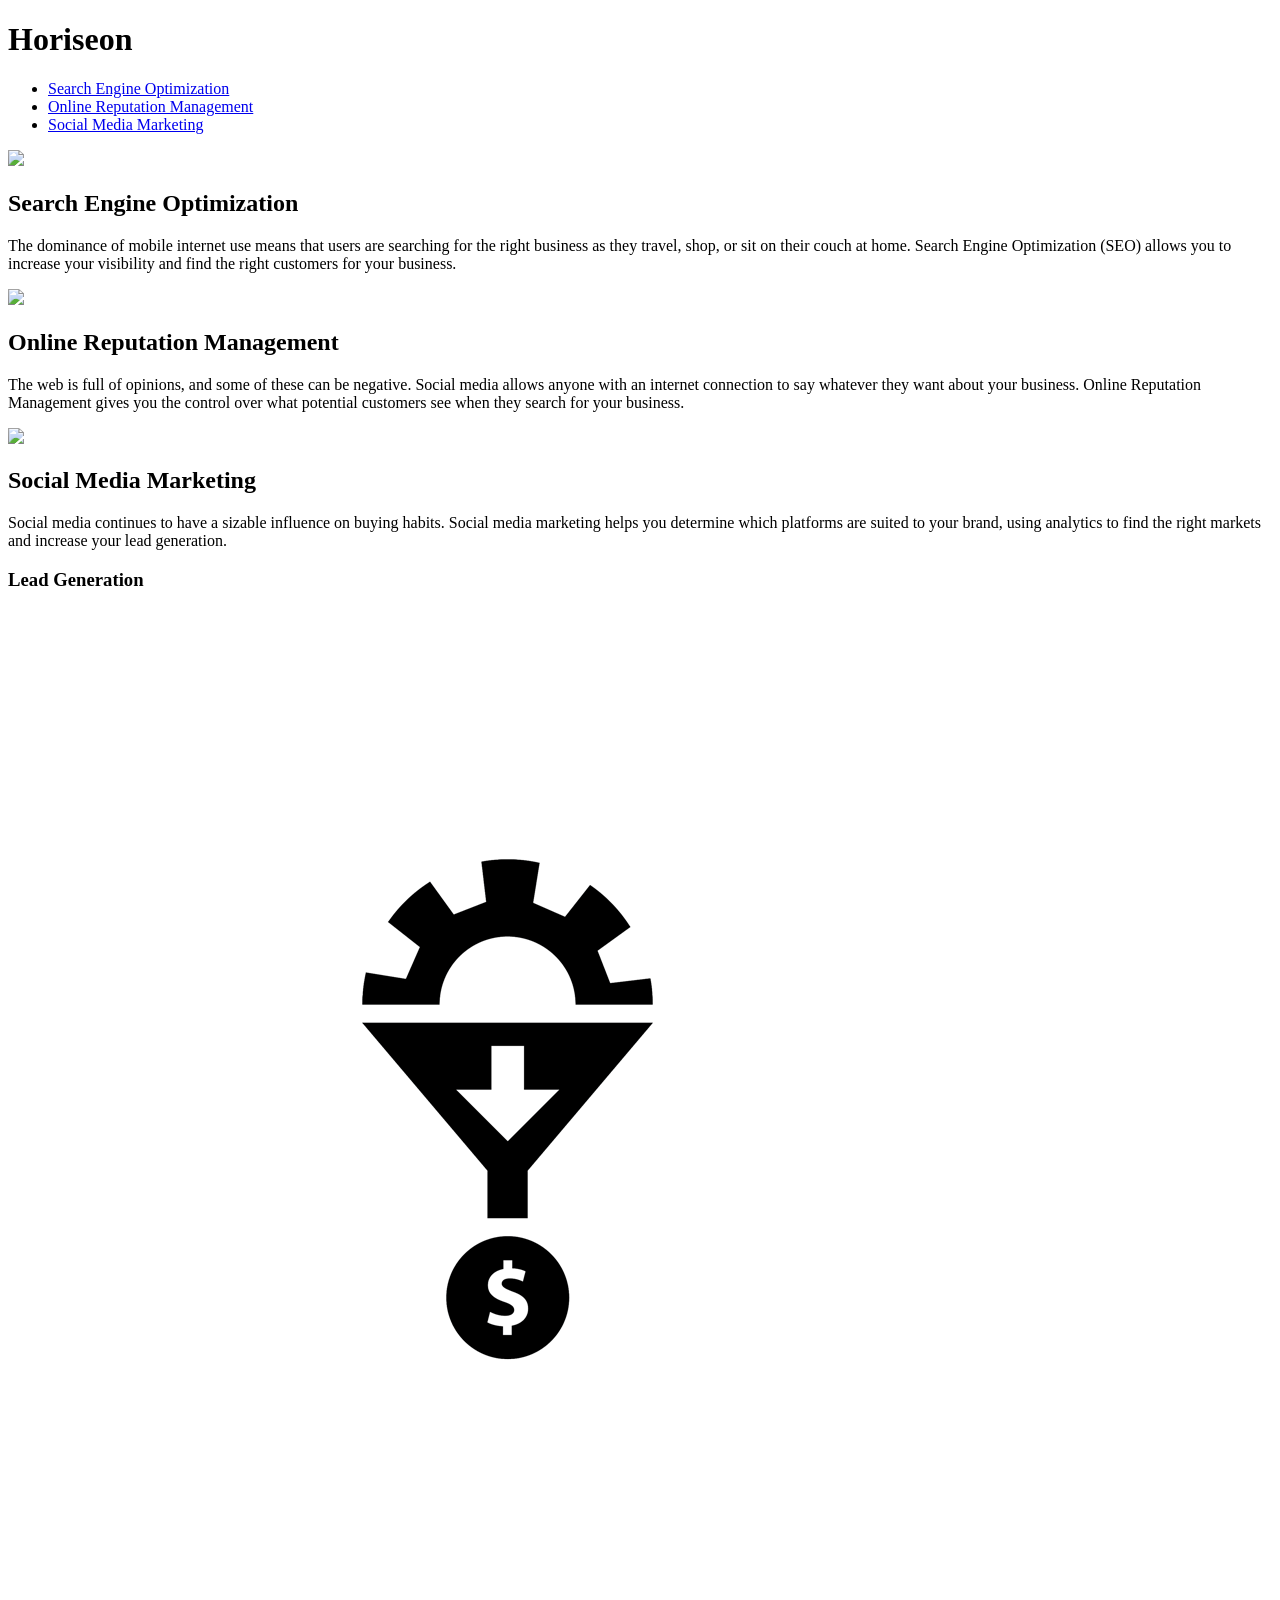
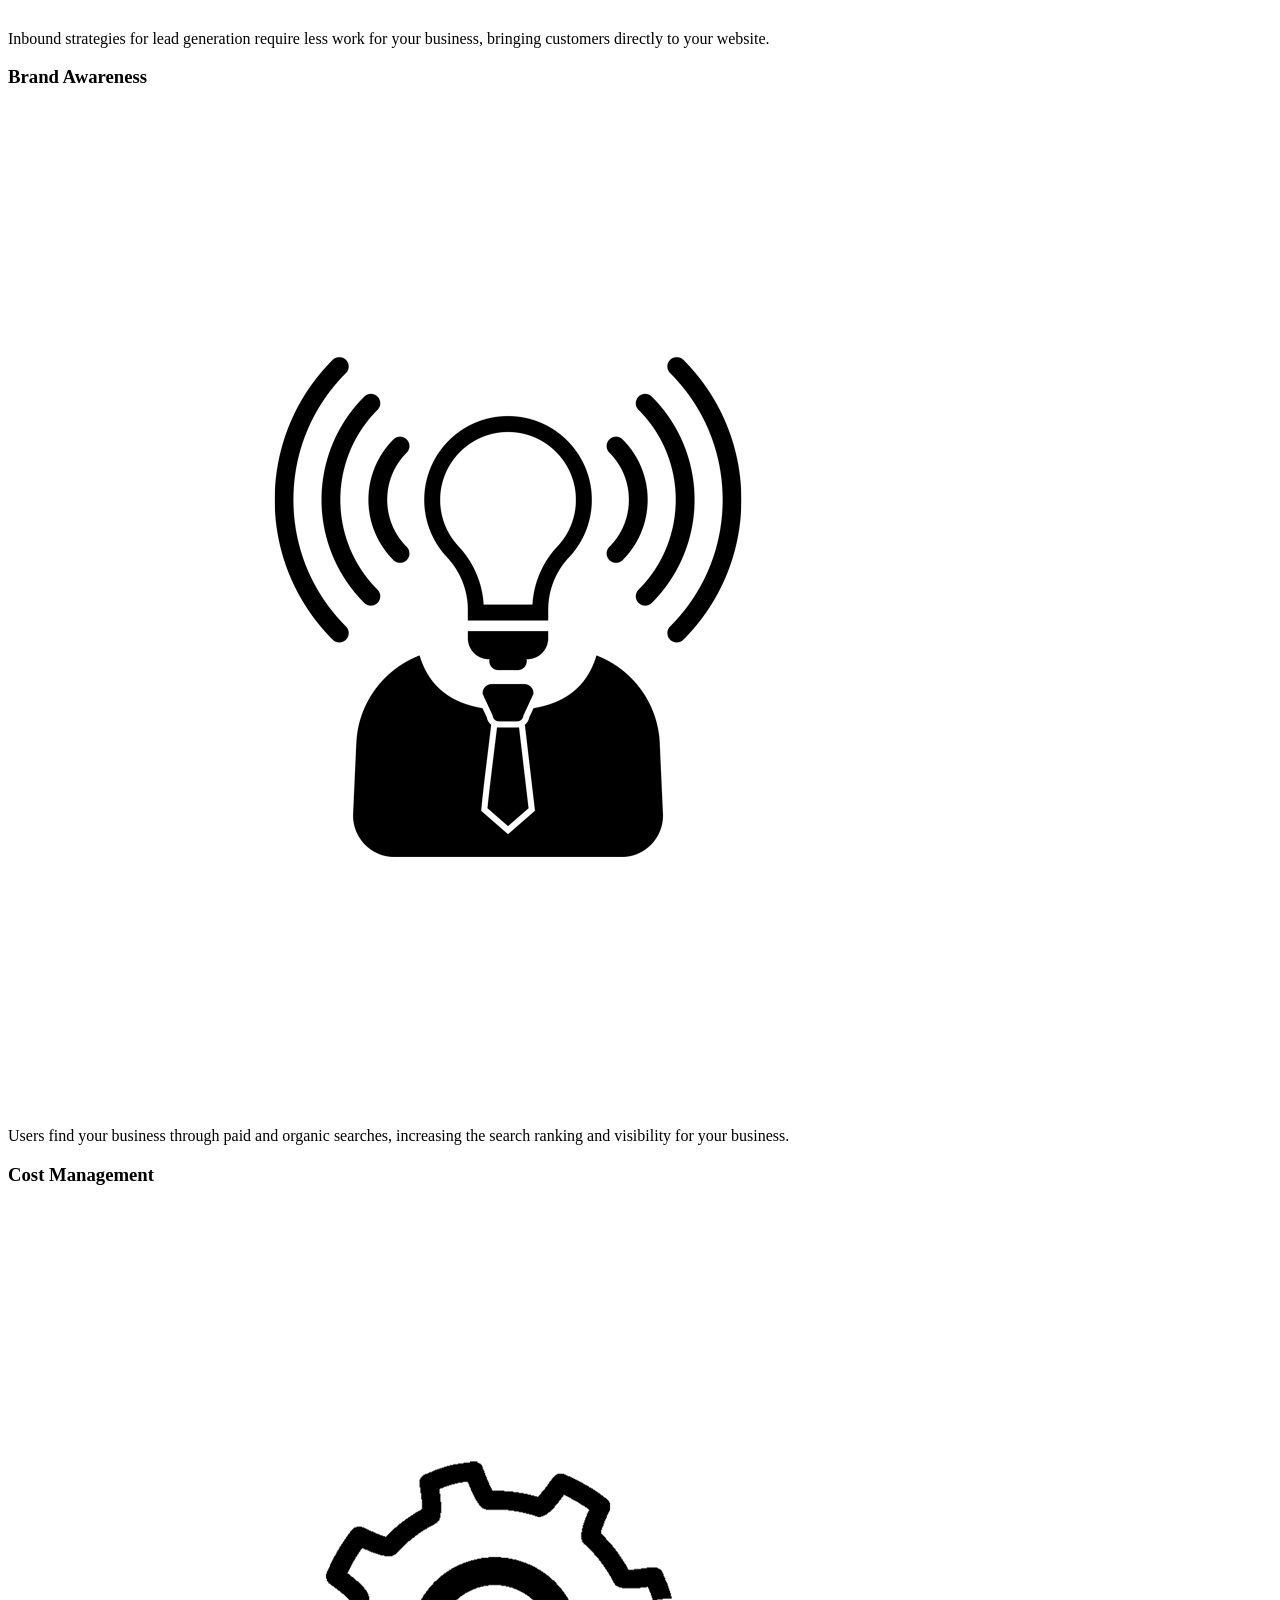
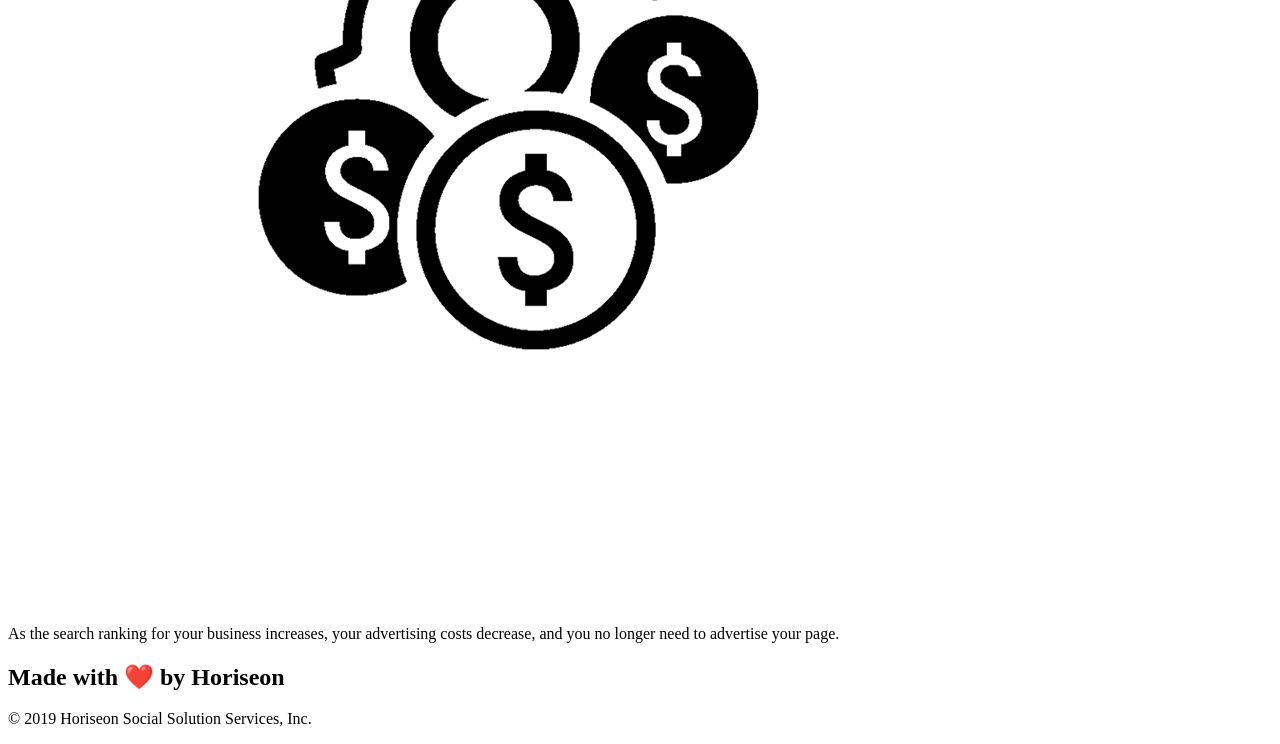
==== Develop/index.html @ 45d7d71a "pulled all files from the gitlab and will push initial to personal github repo" ====
<!DOCTYPE html>
<html lang="en-us">

<head>
    <meta charset="UTF-8" />
    <link rel="stylesheet" href="./assets/css/style.css">
    <title>website</title>
</head>

<body>
    <div class="header">
        <h1>Hori<span class="seo">seo</span>n</h1>
        <div>
            <ul>
                <li>
                    <a href="#search-engine-optimization">Search Engine Optimization</a>
                </li>
                <li>
                    <a href="#online-reputation-management">Online Reputation Management</a>
                </li>
                <li>
                    <a href="#social-media-marketing">Social Media Marketing</a>
                </li>
            </ul>
        </div>
    </div>
    <div class="hero"></div>
    <div class="content">
        <div class="search-engine-optimization">
            <img src="./assets/images/search-engine-optimization.jpg" class="float-left" />
            <h2>Search Engine Optimization</h2>
            <p>
                The dominance of mobile internet use means that users are searching for the right business as they travel, shop, or sit on their couch at home. Search Engine Optimization (SEO) allows you to increase your visibility and find the right customers for your business.
            </p>
        </div>
        <div id="online-reputation-management" class="online-reputation-management">
            <img src="./assets/images/online-reputation-management.jpg" class="float-right" />
            <h2>Online Reputation Management</h2>
            <p>
                The web is full of opinions, and some of these can be negative. Social media allows anyone with an internet connection to say whatever they want about your business. Online Reputation Management gives you the control over what potential customers see when they search for your business.
            </p>
        </div>
        <div id="social-media-marketing" class="social-media-marketing">
            <img src="./assets/images/social-media-marketing.jpg" class="float-left" />
            <h2>Social Media Marketing</h2>
            <p>
                Social media continues to have a sizable influence on buying habits. Social media marketing helps you determine which platforms are suited to your brand, using analytics to find the right markets and increase your lead generation.
            </p>
        </div>
    </div>
    <div class="benefits">
        <div class="benefit-lead">
            <h3>Lead Generation</h3>
            <img src="./assets/images/lead-generation.png" />
            <p>
                Inbound strategies for lead generation require less work for your business, bringing customers directly to your website.
            </p>
        </div>
        <div class="benefit-brand">
            <h3>Brand Awareness</h3>
            <img src="./assets/images/brand-awareness.png" />
            <p>
                Users find your business through paid and organic searches, increasing the search ranking and visibility for your business.
            </p>
        </div>
        <div class="benefit-cost">
            <h3>Cost Management</h3>
            <img src="./assets/images/cost-management.png"></img>
            <p>
                As the search ranking for your business increases, your advertising costs decrease, and you no longer need to advertise your page.
            </p>
        </div>
    </div>
    <div class="footer">
        <h2>Made with ❤️️ by Horiseon</h2>
        <p>
            &copy; 2019 Horiseon Social Solution Services, Inc.
        </p>
    </div>
</body>

</html>
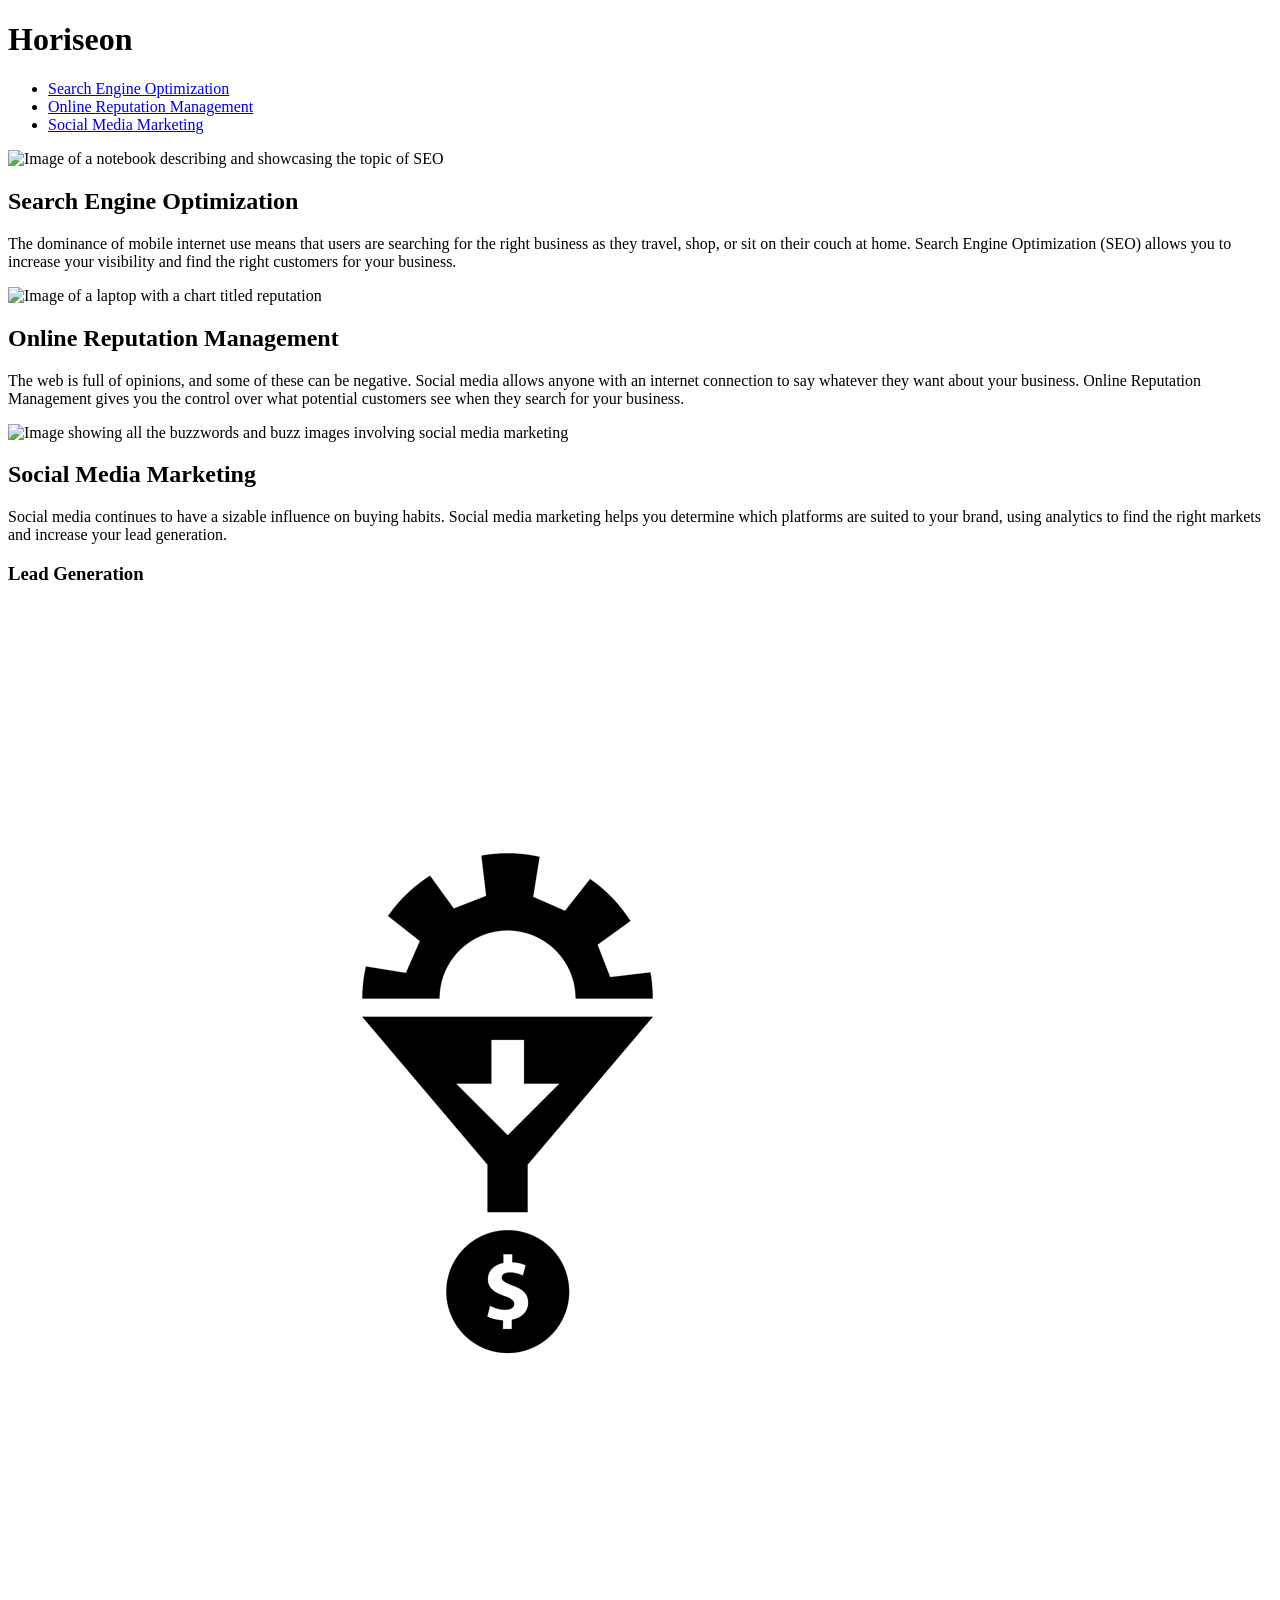
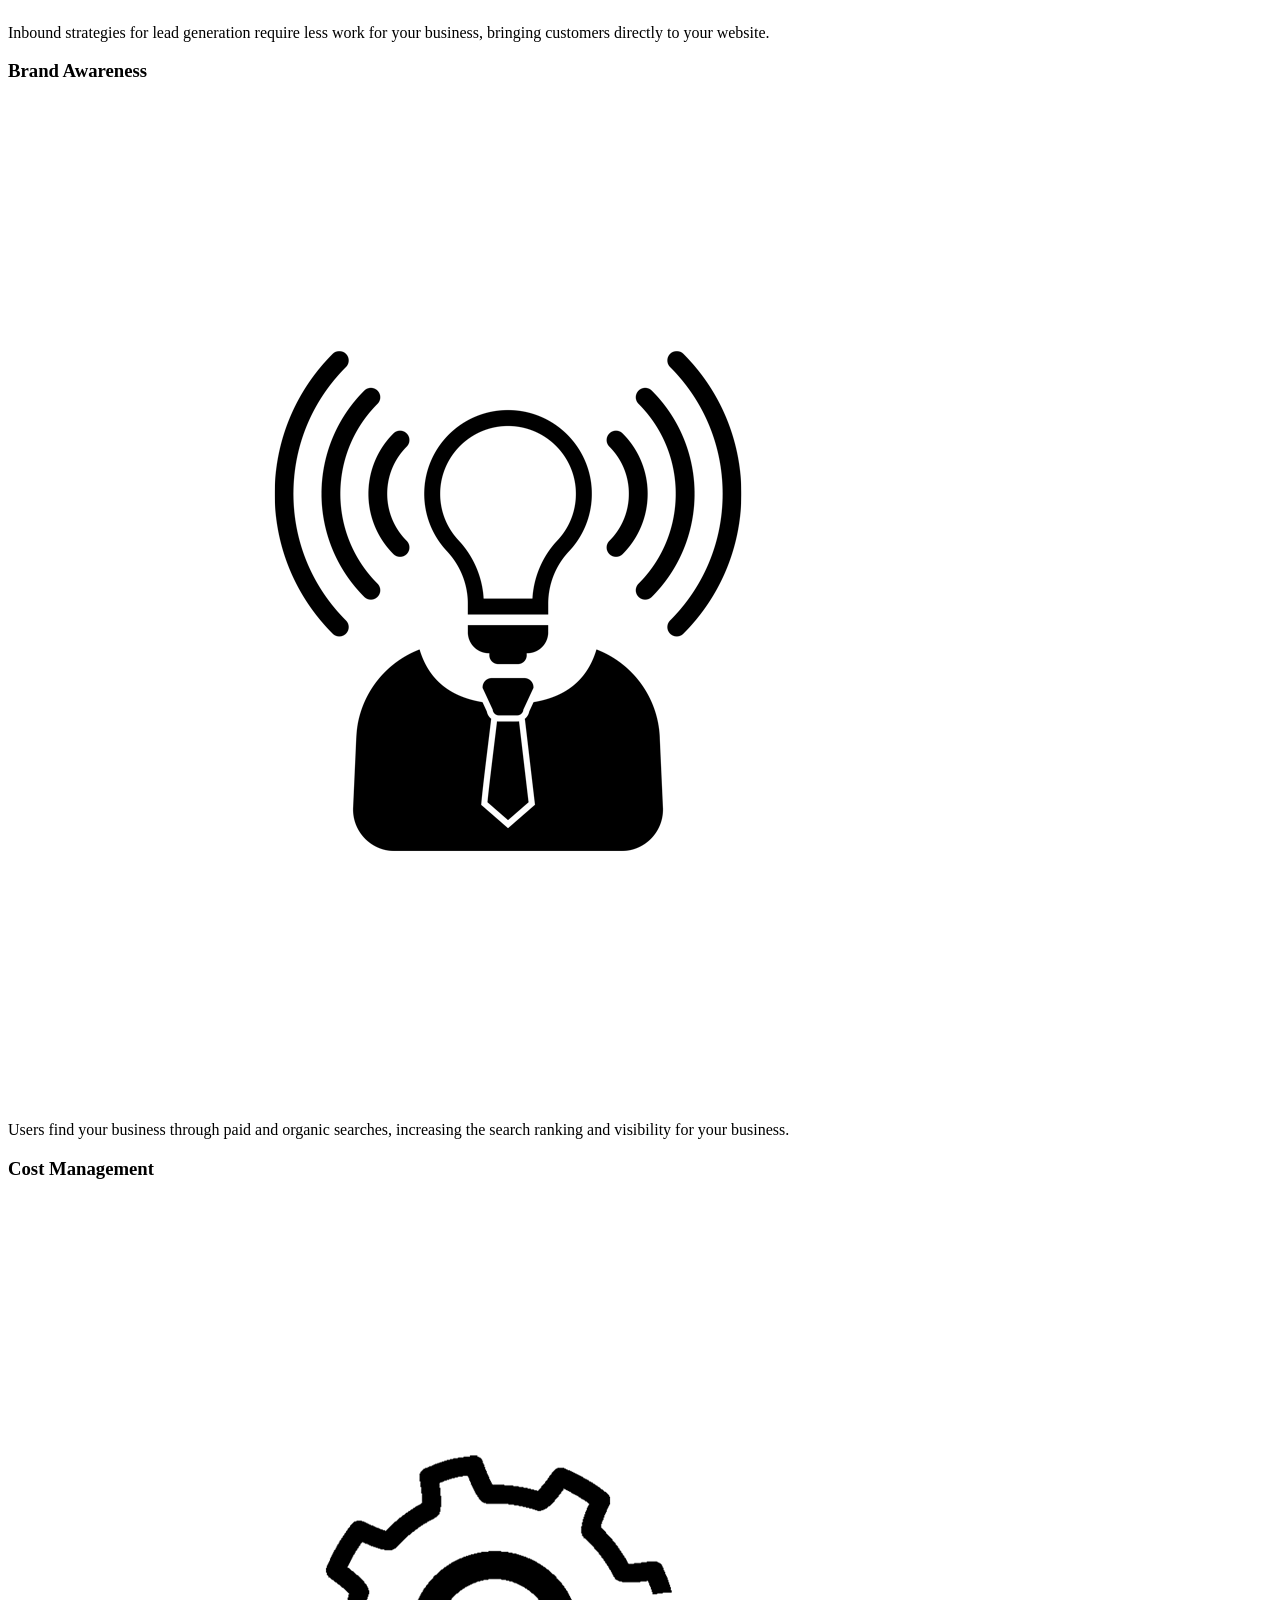
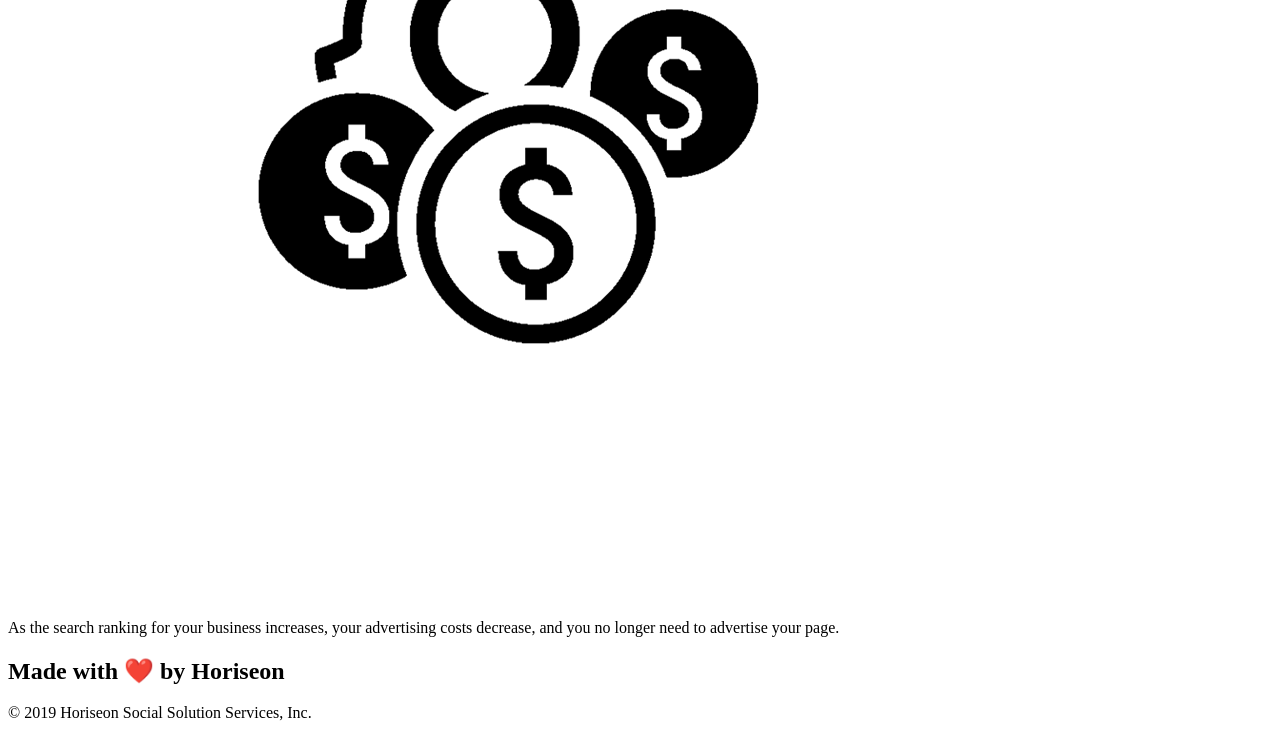
==== commit 8223c11c: "Made my edits and refactored code in index.html|Wrote steps in readme.md" ====
--- a/Develop/index.html
+++ b/Develop/index.html
@@ -4,11 +4,28 @@
 <head>
     <meta charset="UTF-8" />
     <link rel="stylesheet" href="./assets/css/style.css">
-    <title>website</title>
+    <title>Horiseon Main page</title> <!--Title of the landing/main page-->
 </head>
+<body>
+    <!--Header-->
+    <header> <!--Replaced div with a header tag instead; Header is a more semantic tag to use for a header than div-->
+        <h1>Hori<span class="seo">seo</span>n</h1>
+        <nav> <!--Replaced div with a nav tag instead; nav is semantic HTML for navigation bar tag, it is better suited-->
+            <ul>
+                <li>
+                    <a href="#search-engine-optimization">Search Engine Optimization</a>
+                </li>
+                <li>
+                    <a href="#online-reputation-management">Online Reputation Management</a>
+                </li>
+                <li>
+                    <a href="#social-media-marketing">Social Media Marketing</a>
+                </li>
+            </ul>
+        </nav>
+    </header>
 
-<body>
-    <div class="header">
+    <!--<div class="header">
         <h1>Hori<span class="seo">seo</span>n</h1>
         <div>
             <ul>
@@ -23,9 +40,40 @@
                 </li>
             </ul>
         </div>
-    </div>
-    <div class="hero"></div>
-    <div class="content">
+    </div>-->
+
+    <!--Hero/Jumbotron Section-->
+    <section class="hero"></section> <!--Instead of using div it is semantically better to use section-->
+    <!--<div class="hero"></div> -->
+
+    <!--content section-->
+    <section class="content"> <!--Used section semantic html instead of div-->
+        <article id="search-engine-optimization" class=""> <!--Instead of div I used the article semantic html for this part-->
+            <img src="./assets/images/search-engine-optimization.jpg" alt="Image of a notebook describing and showcasing the topic of SEO" class="float-left" />
+            <h2>Search Engine Optimization</h2>
+            <p>
+                The dominance of mobile internet use means that users are searching for the right business as they travel, shop, or sit on their couch at home. Search Engine Optimization (SEO) allows you to increase your visibility and find the right customers for your business.
+            </p>
+        </article>
+
+        <article id="online-reputation-management" class=""> <!--Instead of div I used the article semantic html for this part-->
+            <img src="./assets/images/online-reputation-management.jpg" alt="Image of a laptop with a chart titled reputation" class="float-right" />
+            <h2>Online Reputation Management</h2>
+            <p>
+                The web is full of opinions, and some of these can be negative. Social media allows anyone with an internet connection to say whatever they want about your business. Online Reputation Management gives you the control over what potential customers see when they search for your business.
+            </p>
+        </article>
+
+        <article id="social-media-marketing" class=""> <!--Instead of div I used the article semantic html for this part-->
+            <img src="./assets/images/social-media-marketing.jpg" alt="Image showing all the buzzwords and buzz images involving social media marketing" class="float-left" />
+            <h2>Social Media Marketing</h2>
+            <p>
+                Social media continues to have a sizable influence on buying habits. Social media marketing helps you determine which platforms are suited to your brand, using analytics to find the right markets and increase your lead generation.
+            </p>
+        </article>
+    </section>
+
+    <!--<div class="content">
         <div class="search-engine-optimization">
             <img src="./assets/images/search-engine-optimization.jpg" class="float-left" />
             <h2>Search Engine Optimization</h2>
@@ -47,8 +95,36 @@
                 Social media continues to have a sizable influence on buying habits. Social media marketing helps you determine which platforms are suited to your brand, using analytics to find the right markets and increase your lead generation.
             </p>
         </div>
-    </div>
-    <div class="benefits">
+    </div>-->
+
+    <!--Benefits Section-->
+    <section class="benefits"> <!--**FIXED: Changed aside to section**I read a bit about more semantic tags and decided to use a aside tag for this part, details as to why in readme.md notes section-->
+        <article class="benefit"> <!--Used articles to seperate each section of the aside to follow semantic html standard-->
+            <h3>Lead Generation</h3>
+            <img src="./assets/images/lead-generation.png" alt="Clip art for lead generation; a gear with a funnel leading to money"/>
+            <p>
+                Inbound strategies for lead generation require less work for your business, bringing customers directly to your website.
+            </p>
+        </article>
+        
+        <article class="benefit">
+            <h3>Brand Awareness</h3>
+            <img src="./assets/images/brand-awareness.png" alt="Clip art for Brand awareness; showing a lightbulb making waves"/>
+            <p>
+                Users find your business through paid and organic searches, increasing the search ranking and visibility for your business.
+            </p>
+        </article>
+
+        <article class="benefit">
+            <h3>Cost Management</h3>
+            <img src="./assets/images/cost-management.png" alt="Clip art for cost management; Showing a gear surrounded by money icons"/>
+            <p>
+                As the search ranking for your business increases, your advertising costs decrease, and you no longer need to advertise your page.
+            </p>
+        </article>
+    </section>
+
+    <!--<div class="benefits">
         <div class="benefit-lead">
             <h3>Lead Generation</h3>
             <img src="./assets/images/lead-generation.png" />
@@ -70,13 +146,23 @@
                 As the search ranking for your business increases, your advertising costs decrease, and you no longer need to advertise your page.
             </p>
         </div>
-    </div>
-    <div class="footer">
+    </div>-->
+
+    <!--Footer-->
+    <footer>
         <h2>Made with ❤️️ by Horiseon</h2>
         <p>
             &copy; 2019 Horiseon Social Solution Services, Inc.
         </p>
-    </div>
+    </footer>
+
+    <!--<div class="footer">
+        <h2>Made with ❤️️ by Horiseon</h2>
+        <p>
+            &copy; 2019 Horiseon Social Solution Services, Inc.
+        </p>
+    </div>-->
+
 </body>
 
 </html>
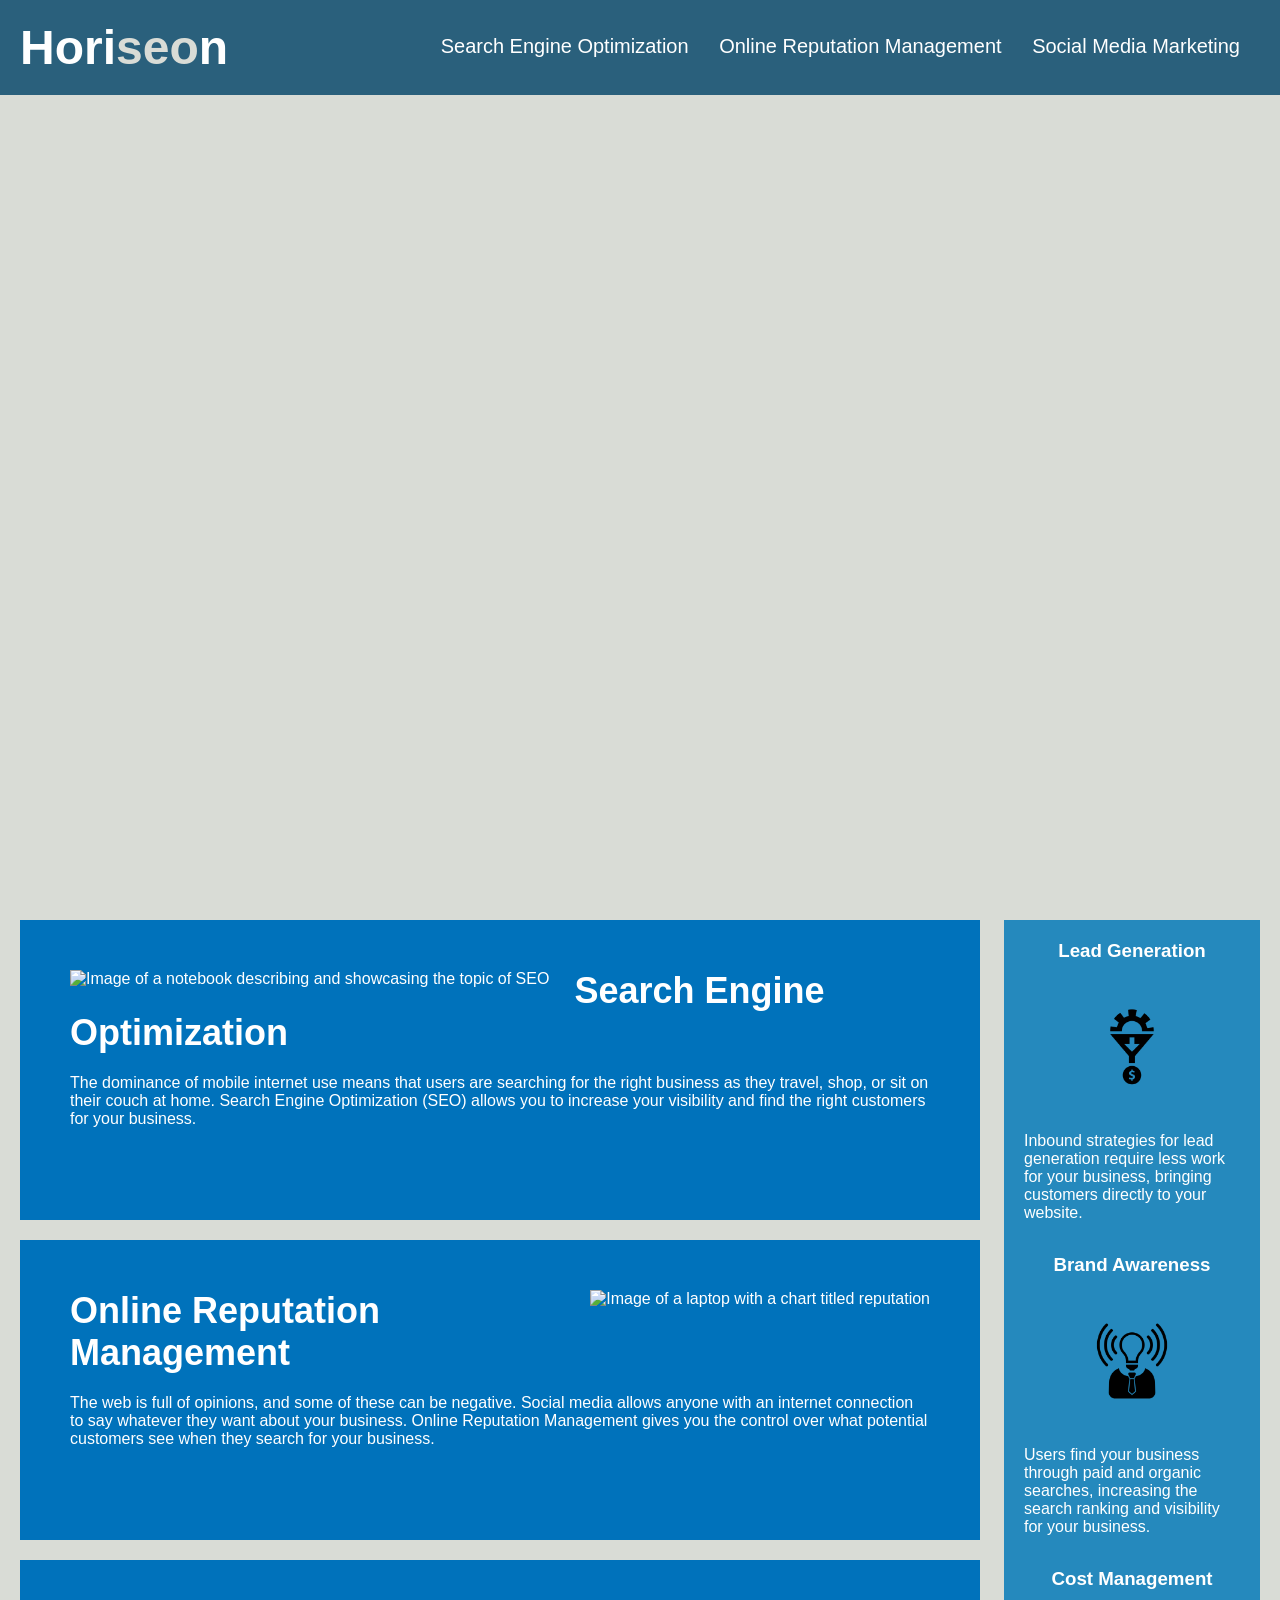
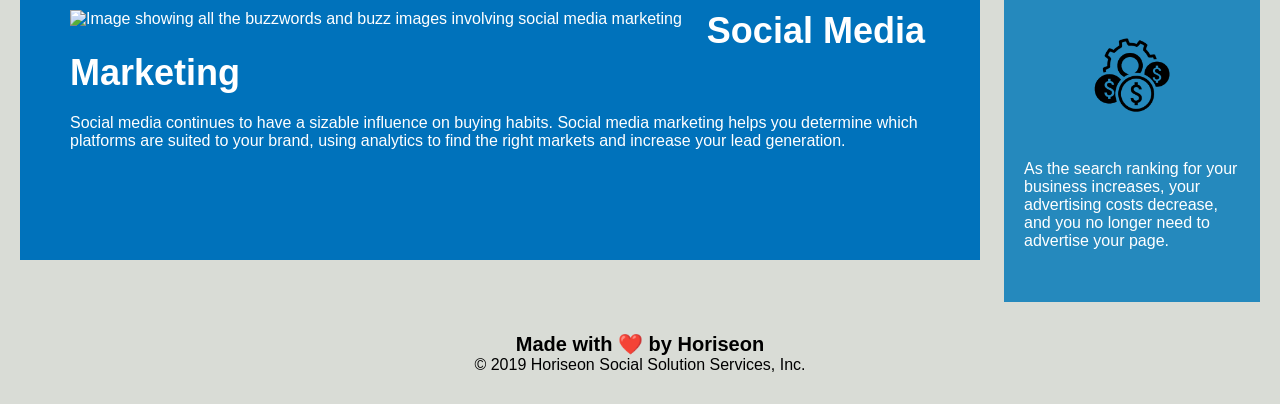
==== commit 718009fb: "Finished initial rundown of css" ====
--- a/Develop/index.html
+++ b/Develop/index.html
@@ -48,7 +48,7 @@
 
     <!--content section-->
     <section class="content"> <!--Used section semantic html instead of div-->
-        <article id="search-engine-optimization" class=""> <!--Instead of div I used the article semantic html for this part-->
+        <article id="search-engine-optimization" class="contentDefn"> <!--Instead of div I used the article semantic html for this part-->
             <img src="./assets/images/search-engine-optimization.jpg" alt="Image of a notebook describing and showcasing the topic of SEO" class="float-left" />
             <h2>Search Engine Optimization</h2>
             <p>
@@ -56,7 +56,7 @@
             </p>
         </article>
 
-        <article id="online-reputation-management" class=""> <!--Instead of div I used the article semantic html for this part-->
+        <article id="online-reputation-management" class="contentDefn"> <!--Instead of div I used the article semantic html for this part-->
             <img src="./assets/images/online-reputation-management.jpg" alt="Image of a laptop with a chart titled reputation" class="float-right" />
             <h2>Online Reputation Management</h2>
             <p>
@@ -64,7 +64,7 @@
             </p>
         </article>
 
-        <article id="social-media-marketing" class=""> <!--Instead of div I used the article semantic html for this part-->
+        <article id="social-media-marketing" class="contentDefn"> <!--Instead of div I used the article semantic html for this part-->
             <img src="./assets/images/social-media-marketing.jpg" alt="Image showing all the buzzwords and buzz images involving social media marketing" class="float-left" />
             <h2>Social Media Marketing</h2>
             <p>
--- a/Develop/assets/css/style.css
+++ b/Develop/assets/css/style.css
@@ -0,0 +1,302 @@
+/*GLOBAL VALUES*/
+* {
+    box-sizing: border-box;
+    padding: 0;
+    margin: 0;
+}
+
+body {
+    background-color: #d9dcd6;
+}
+
+a {
+    color: #ffffff;
+    text-decoration: none;
+}
+
+p {
+    font-size: 16px;
+}
+/*END OF GLOBAL VALUES*/
+
+/*HEADER*/
+header {
+    padding: 20px;
+    font-family: 'Trebuchet MS', 'Lucida Sans Unicode', 'Lucida Grande', 'Lucida Sans', Arial, sans-serif;
+    background-color: #2a607c;
+    color: #ffffff;
+}
+
+/*.header {
+    padding: 20px;
+    font-family: 'Trebuchet MS', 'Lucida Sans Unicode', 'Lucida Grande', 'Lucida Sans', Arial, sans-serif;
+    background-color: #2a607c;
+    color: #ffffff;
+}*/
+
+header h1{
+    display: inline-block;
+    font-size: 48px;
+}
+
+/*.header h1 {
+    display: inline-block;
+    font-size: 48px;
+}*/
+
+header h1 .seo {
+    color: #d9dcd6;
+}
+
+/*.header h1 .seo {
+    color: #d9dcd6;
+}*/
+    /*NOTE-NAVIGATION BAR*/
+header nav{ /*Change it from div tag to nav tag*/
+    padding-top: 15px;
+    margin-right: 20px;
+    float: right;
+    font-family: 'Gill Sans', 'Gill Sans MT', Calibri, 'Trebuchet MS', sans-serif;
+    font-size: 20px;
+}
+/*.header div {
+    padding-top: 15px;
+    margin-right: 20px;
+    float: right;
+    font-family: 'Gill Sans', 'Gill Sans MT', Calibri, 'Trebuchet MS', sans-serif;
+    font-size: 20px;
+}*/
+
+header nav ul {
+    list-style-type: none;
+}
+
+/*.header div ul {
+    list-style-type: none;
+}*/
+
+header nav ul li {
+    display: inline-block;
+    margin-left: 25px;
+}
+    /*NOTE-END OF NAVIGATION BAR*/
+
+/*.header div ul li {
+    display: inline-block;
+    margin-left: 25px;
+}*/
+/*END OF HEADER*/
+
+/*a {
+    color: #ffffff;
+    text-decoration: none;
+}
+
+p {
+    font-size: 16px;
+}*/
+
+/*HERO/JUMBOTRON BANNER*/
+.hero {
+    height: 800px;
+    width: 100%;
+    margin-bottom: 25px;
+    background-image: url("../images/digital-marketing-meeting.jpg");
+    background-size: cover;
+    background-position: center;
+}
+/*END OF HERO/JUMBOTRON BANNER*/
+
+/*.float-left {
+    float: left;
+    margin-right: 25px;
+}
+
+.float-right {
+    float: right;
+    margin-left: 25px;
+}*/
+
+/*CONTENT SECTION*/
+.content {
+    width: 75%;
+    display: inline-block;
+    margin-left: 20px;
+}
+.contentDefn {
+    margin-bottom: 20px;
+    padding: 50px;
+    height: 300px;
+    font-family: 'Gill Sans', 'Gill Sans MT', Calibri, 'Trebuchet MS', sans-serif;
+    background-color: #0072bb;
+    color: #ffffff;
+}
+.contentDefn img{
+    max-height: 200px;
+}
+.contentDefn h2{
+    margin-bottom: 20px;
+    font-size: 36px;
+}
+    /*NOTE-GLOBAL CLASSES USED IN THIS SECTION TO FLOAT CONTENT IMG LEFT OR RIGHT*/
+.float-left {
+    float: left;
+    margin-right: 25px;
+}
+
+.float-right {
+    float: right;
+    margin-left: 25px;
+}
+    /*NOTE END OF GLOBAL CLASSES USED IN THIS SECTION TO FLOAT CONTENT IMG LEFT OR RIGHT*/
+/*END OF CONTENTS SECTION*/
+
+/*BENEFITS SECTION*/
+.benefits {
+    margin-right: 20px;
+    padding: 20px;
+    clear: both;
+    float: right;
+    width: 20%;
+    height: 100%;
+    font-family: 'Gill Sans', 'Gill Sans MT', Calibri, 'Trebuchet MS', sans-serif;
+    background-color: #2589bd;
+}
+.benefit {
+    margin-bottom: 32px;
+    color: #ffffff;
+}
+.benefit h3{
+    margin-bottom: 10px;
+    text-align: center;
+}
+.benefit img{
+    display: block;
+    margin: 10px auto;
+    max-width: 150px;
+}
+/*END OF BENEFITS SECTION*/
+
+/*.benefit-lead {
+    margin-bottom: 32px;
+    color: #ffffff;
+}
+
+.benefit-brand {
+    margin-bottom: 32px;
+    color: #ffffff;
+}
+
+.benefit-cost {
+    margin-bottom: 32px;
+    color: #ffffff;
+}
+
+.benefit-lead h3 {
+    margin-bottom: 10px;
+    text-align: center;
+}
+
+.benefit-brand h3 {
+    margin-bottom: 10px;
+    text-align: center;
+}
+
+.benefit-cost h3 {
+    margin-bottom: 10px;
+    text-align: center;
+}
+
+.benefit-lead img {
+    display: block;
+    margin: 10px auto;
+    max-width: 150px;
+}
+
+.benefit-brand img {
+    display: block;
+    margin: 10px auto;
+    max-width: 150px;
+}
+
+.benefit-cost img {
+    display: block;
+    margin: 10px auto;
+    max-width: 150px;
+}*/
+
+
+/*.search-engine-optimization {
+    margin-bottom: 20px;
+    padding: 50px;
+    height: 300px;
+    font-family: 'Gill Sans', 'Gill Sans MT', Calibri, 'Trebuchet MS', sans-serif;
+    background-color: #0072bb;
+    color: #ffffff;
+}
+
+.online-reputation-management {
+    margin-bottom: 20px;
+    padding: 50px;
+    height: 300px;
+    font-family: 'Gill Sans', 'Gill Sans MT', Calibri, 'Trebuchet MS', sans-serif;
+    background-color: #0072bb;
+    color: #ffffff;
+}
+
+.social-media-marketing {
+    margin-bottom: 20px;
+    padding: 50px;
+    height: 300px;
+    font-family: 'Gill Sans', 'Gill Sans MT', Calibri, 'Trebuchet MS', sans-serif;
+    background-color: #0072bb;
+    color: #ffffff;
+}
+
+.search-engine-optimization img {
+    max-height: 200px;
+}
+
+.online-reputation-management img {
+    max-height: 200px;
+}
+
+.social-media-marketing img {
+    max-height: 200px;
+}
+
+.search-engine-optimization h2 {
+    margin-bottom: 20px;
+    font-size: 36px;
+}
+
+.online-reputation-management h2 {
+    margin-bottom: 20px;
+    font-size: 36px;
+}
+
+.social-media-marketing h2 {
+    margin-bottom: 20px;
+    font-size: 36px;
+}*/
+/*FOOTER*/
+footer {
+    padding: 30px;
+    clear: both;
+    font-family: 'Trebuchet MS', 'Lucida Sans Unicode', 'Lucida Grande', 'Lucida Sans', Arial, sans-serif;
+    text-align: center;
+}
+footer h2{
+    font-size: 20px;
+}
+.footer {
+    padding: 30px;
+    clear: both;
+    font-family: 'Trebuchet MS', 'Lucida Sans Unicode', 'Lucida Grande', 'Lucida Sans', Arial, sans-serif;
+    text-align: center;
+}
+
+.footer h2 {
+    font-size: 20px;
+}
+/*END OF FOOTER*/
